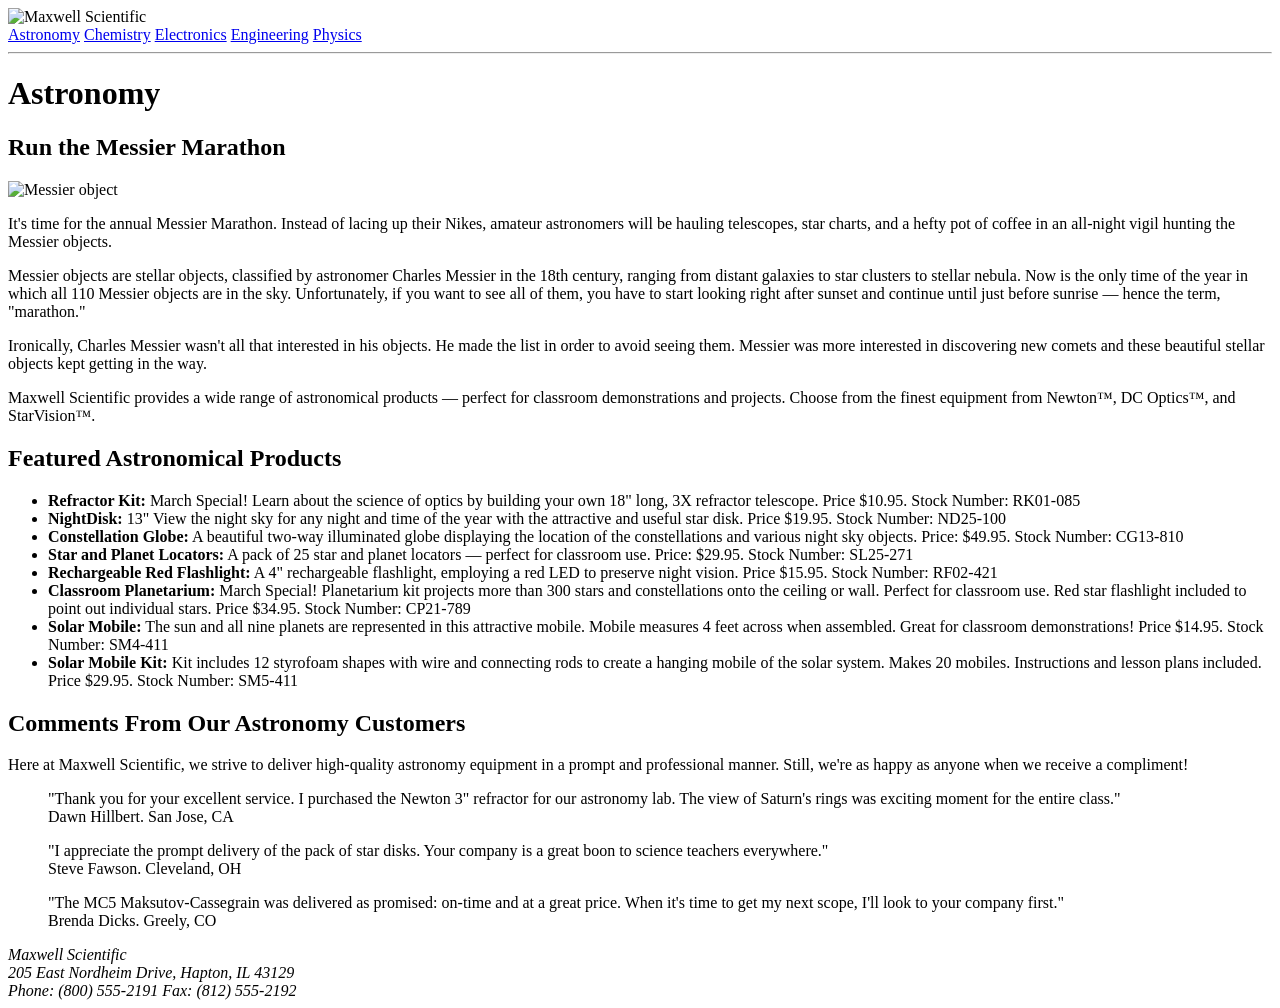
==== Bai42/index.html @ e649c2dd "Add files via upload" ====
<!DOCTYPE html>
<html lang="en">
<head>
    <meta charset="UTF-8">
    <title>Maxwell Scientific - Astronomy</title>
    <link rel="stylesheet" href="style.css">
</head>
<body>
<div id="page">
    <header>
        <img class="logo" src="hinh/MWSLogo.gif" alt="Maxwell Scientific">
        <nav>
            <a href="#">Astronomy</a>
            <a href="#">Chemistry</a>
            <a href="#">Electronics</a>
            <a href="#">Engineering</a>
            <a href="#">Physics</a>
        </nav>
    </header>

    <hr>

    <h1>Astronomy</h1>

    <div class="Article">
        <h2>Run the Messier Marathon</h2>
        <img class="messier" src="hinh/m20.jpg" alt="Messier object">
        <p>It's time for the annual Messier Marathon. Instead of lacing up their Nikes, amateur astronomers will be hauling telescopes, star charts, and a hefty pot of coffee in an all-night vigil hunting the Messier objects.</p>
        <p>Messier objects are stellar objects, classified by astronomer Charles Messier in the 18th century, ranging from distant galaxies to star clusters to stellar nebula. Now is the only time of the year in which all 110 Messier objects are in the sky. Unfortunately, if you want to see all of them, you have to start looking right after sunset and continue until just before sunrise &mdash; hence the term, "marathon."</p>
        <p>Ironically, Charles Messier wasn't all that interested in his objects. He made the list in order to avoid seeing them. Messier was more interested in discovering new comets and these beautiful stellar objects kept getting in the way.</p>
    </div>

    <p>
        Maxwell Scientific provides a wide range of astronomical products &mdash; perfect for classroom demonstrations and projects.
        Choose from the finest equipment from Newton&trade;, DC Optics&trade;, and StarVision&trade;.
    </p>

    <h2 class="Special">Featured Astronomical Products</h2>
    <ul class="products">
        <li><b>Refractor Kit:</b> March Special! Learn about the science of optics by building your own 18" long, 3X refractor telescope. Price $10.95. Stock Number: RK01-085</li>
        <li><b>NightDisk:</b> 13" View the night sky for any night and time of the year with the attractive and useful star disk. Price $19.95. Stock Number: ND25-100</li>
        <li><b>Constellation Globe:</b> A beautiful two-way illuminated globe displaying the location of the constellations and various night sky objects. Price: $49.95. Stock Number: CG13-810</li>
        <li><b>Star and Planet Locators:</b> A pack of 25 star and planet locators &mdash; perfect for classroom use. Price: $29.95. Stock Number: SL25-271</li>
        <li><b>Rechargeable Red Flashlight:</b> A 4" rechargeable flashlight, employing a red LED to preserve night vision. Price $15.95. Stock Number: RF02-421</li>
        <li><b>Classroom Planetarium:</b> March Special! Planetarium kit projects more than 300 stars and constellations onto the ceiling or wall. Perfect for classroom use. Red star flashlight included to point out individual stars. Price $34.95. Stock Number: CP21-789</li>
        <li><b>Solar Mobile:</b> The sun and all nine planets are represented in this attractive mobile. Mobile measures 4 feet across when assembled. Great for classroom demonstrations! Price $14.95. Stock Number: SM4-411</li>
        <li><b>Solar Mobile Kit:</b> Kit includes 12 styrofoam shapes with wire and connecting rods to create a hanging mobile of the solar system. Makes 20 mobiles. Instructions and lesson plans included. Price $29.95. Stock Number: SM5-411</li>
    </ul>

    <div class="clear"></div>

    <h2 class="Special">Comments From Our Astronomy Customers</h2>
    <p>Here at Maxwell Scientific, we strive to deliver high-quality astronomy equipment in a prompt and professional manner. Still, we're as happy as anyone when we receive a compliment!</p>

    <blockquote>
        "Thank you for your excellent service. I purchased the Newton 3" refractor for our astronomy lab. The view of Saturn's rings was exciting moment for the entire class."
        <br><span>Dawn Hillbert. San Jose, CA</span>
    </blockquote>

    <blockquote>
        "I appreciate the prompt delivery of the pack of star disks. Your company is a great boon to science teachers everywhere."
        <br><span>Steve Fawson. Cleveland, OH</span>
    </blockquote>

    <blockquote>
        "The MC5 Maksutov-Cassegrain was delivered as promised: on-time and at a great price. When it's time to get my next scope, I'll look to your company first."
        <br><span>Brenda Dicks. Greely, CO</span>
    </blockquote>

    <address>
        Maxwell Scientific<br>
        205 East Nordheim Drive, Hapton, IL 43129<br>
        Phone: (800) 555-2191 Fax: (812) 555-2192
    </address>
</div>
</body>
</html>
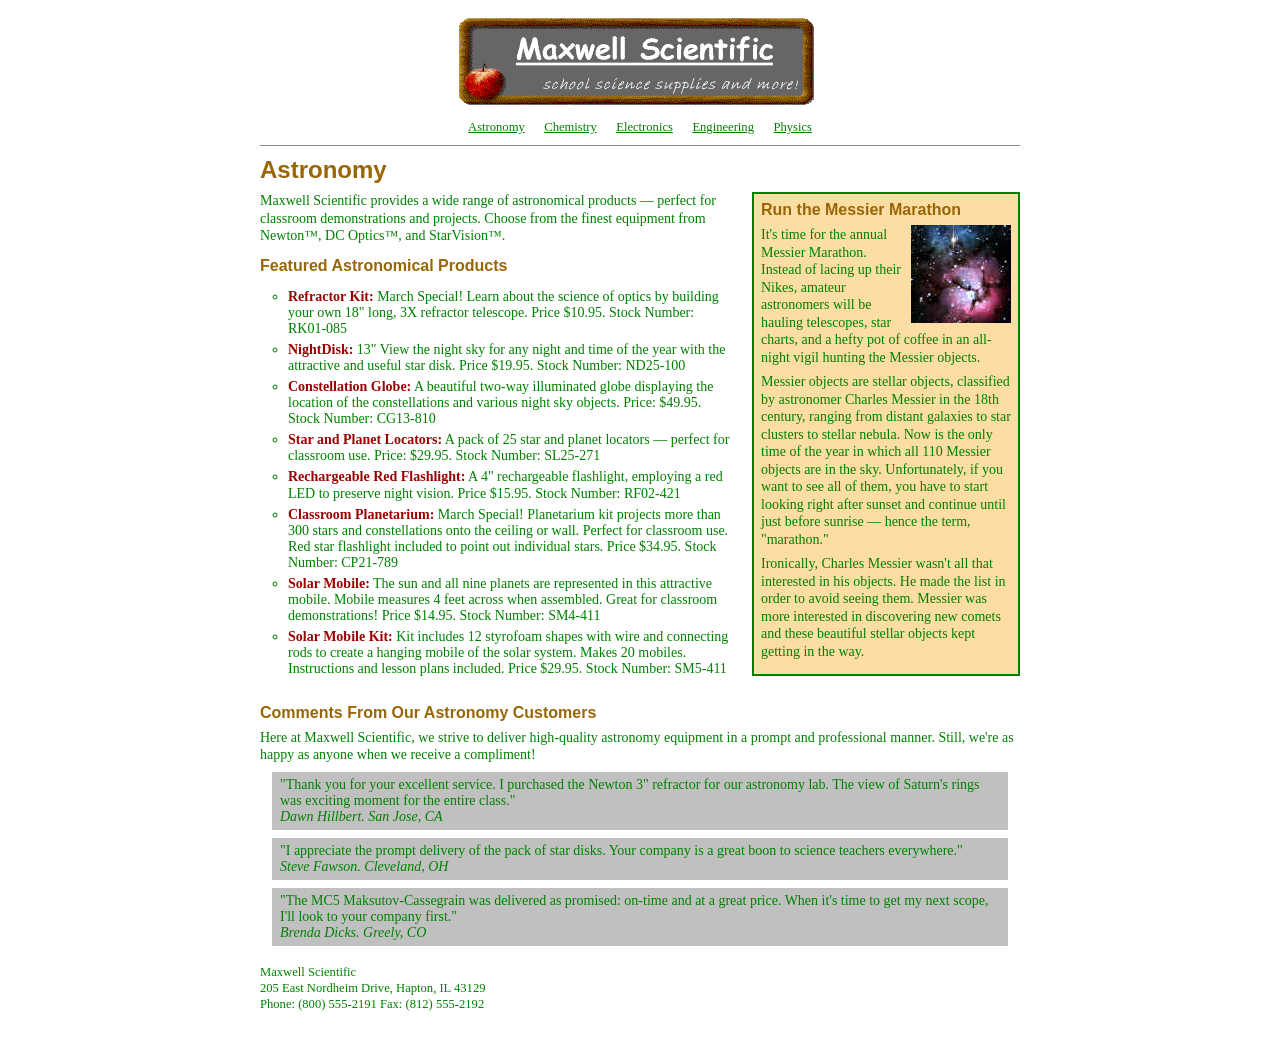
==== commit bbf37e2e: "Update index.html" ====
--- a/Bai42/index.html
+++ b/Bai42/index.html
@@ -3,12 +3,12 @@
 <head>
     <meta charset="UTF-8">
     <title>Maxwell Scientific - Astronomy</title>
-    <link rel="stylesheet" href="style.css">
+    <link rel="stylesheet" href="Style.css">
 </head>
 <body>
 <div id="page">
     <header>
-        <img class="logo" src="hinh/MWSLogo.gif" alt="Maxwell Scientific">
+        <img class="logo" src="Hinh/MWSLogo.gif" alt="Maxwell Scientific">
         <nav>
             <a href="#">Astronomy</a>
             <a href="#">Chemistry</a>
@@ -24,7 +24,7 @@
 
     <div class="Article">
         <h2>Run the Messier Marathon</h2>
-        <img class="messier" src="hinh/m20.jpg" alt="Messier object">
+        <img class="messier" src="Hinh/m20.jpg" alt="Messier object">
         <p>It's time for the annual Messier Marathon. Instead of lacing up their Nikes, amateur astronomers will be hauling telescopes, star charts, and a hefty pot of coffee in an all-night vigil hunting the Messier objects.</p>
         <p>Messier objects are stellar objects, classified by astronomer Charles Messier in the 18th century, ranging from distant galaxies to star clusters to stellar nebula. Now is the only time of the year in which all 110 Messier objects are in the sky. Unfortunately, if you want to see all of them, you have to start looking right after sunset and continue until just before sunrise &mdash; hence the term, "marathon."</p>
         <p>Ironically, Charles Messier wasn't all that interested in his objects. He made the list in order to avoid seeing them. Messier was more interested in discovering new comets and these beautiful stellar objects kept getting in the way.</p>
@@ -74,4 +74,4 @@
     </address>
 </div>
 </body>
-</html>+</html>
--- a/Bai42/Style.css
+++ b/Bai42/Style.css
@@ -0,0 +1,124 @@
+BODY {
+    color: green;
+    background: white no-repeat fixed center center;
+}
+H1, H2, H3, H4, H5, H6 {
+    font-family: Arial, Helvetica, sans-serif;
+}
+ADDRESS {
+    font-size: 0.9em;
+    font-style: normal;
+    text-align: center;
+    text-transform: uppercase;
+}
+BLOCKQUOTE {
+    background-color: silver;
+}
+UL {
+    list-style: circle url(hinh/Apple.jpg) outside;
+}
+UL B {
+    color: rgb(155,0,0);
+}
+A {
+    font-size: 0.9em;
+    color: green;
+}
+A:hover {
+    color: red;
+    text-transform: uppercase;
+    font-weight: bold;
+}
+.Special {
+    color: rgb(153,102,6);
+    font-weight: bold;
+}
+DIV.Article {
+    padding: 0.5em;
+    border-style: solid;
+    border-width: 2px;
+    background-color: rgb(252,221,163);
+    width: 250px;
+    float: right;
+}
+
+/* Bố cục bổ sung để trang gần giống hình minh họa */
+body {
+    margin: 0;
+    font-family: "Times New Roman", Times, serif;
+    font-size: 14px;
+}
+#page {
+    width: 760px;
+    margin: 18px auto;
+    padding: 0 14px 18px;
+}
+header {
+    text-align: center;
+}
+.logo {
+    width: 362px;
+    max-width: 100%;
+}
+nav {
+    margin: 4px 0 10px;
+    word-spacing: 16px;
+}
+nav a {
+    word-spacing: normal;
+}
+hr {
+    border: 0;
+    border-top: 1px solid #888;
+}
+h1 {
+    color: rgb(153,102,6);
+    font-size: 24px;
+    margin: 10px 0 8px;
+}
+h2 {
+    font-size: 16px;
+    margin: 12px 0 6px;
+}
+p {
+    line-height: 1.25;
+    margin: 7px 0;
+}
+.products {
+    margin-right: 285px;
+    padding-left: 28px;
+}
+.products li {
+    margin-bottom: 5px;
+    line-height: 1.15;
+}
+.Article {
+    margin: 0 0 12px 18px;
+}
+.Article h2 {
+    color: rgb(153,102,6);
+    margin-top: 0;
+}
+.messier {
+    width: 100px;
+    height: 98px;
+    float: right;
+    margin: 0 0 6px 8px;
+}
+.clear {
+    clear: both;
+}
+blockquote {
+    margin: 8px 12px;
+    padding: 5px 8px;
+    color: green;
+}
+blockquote span {
+    font-style: italic;
+}
+address {
+    margin-top: 18px;
+    text-align: left;
+    text-transform: none;
+    line-height: 1.3;
+}
